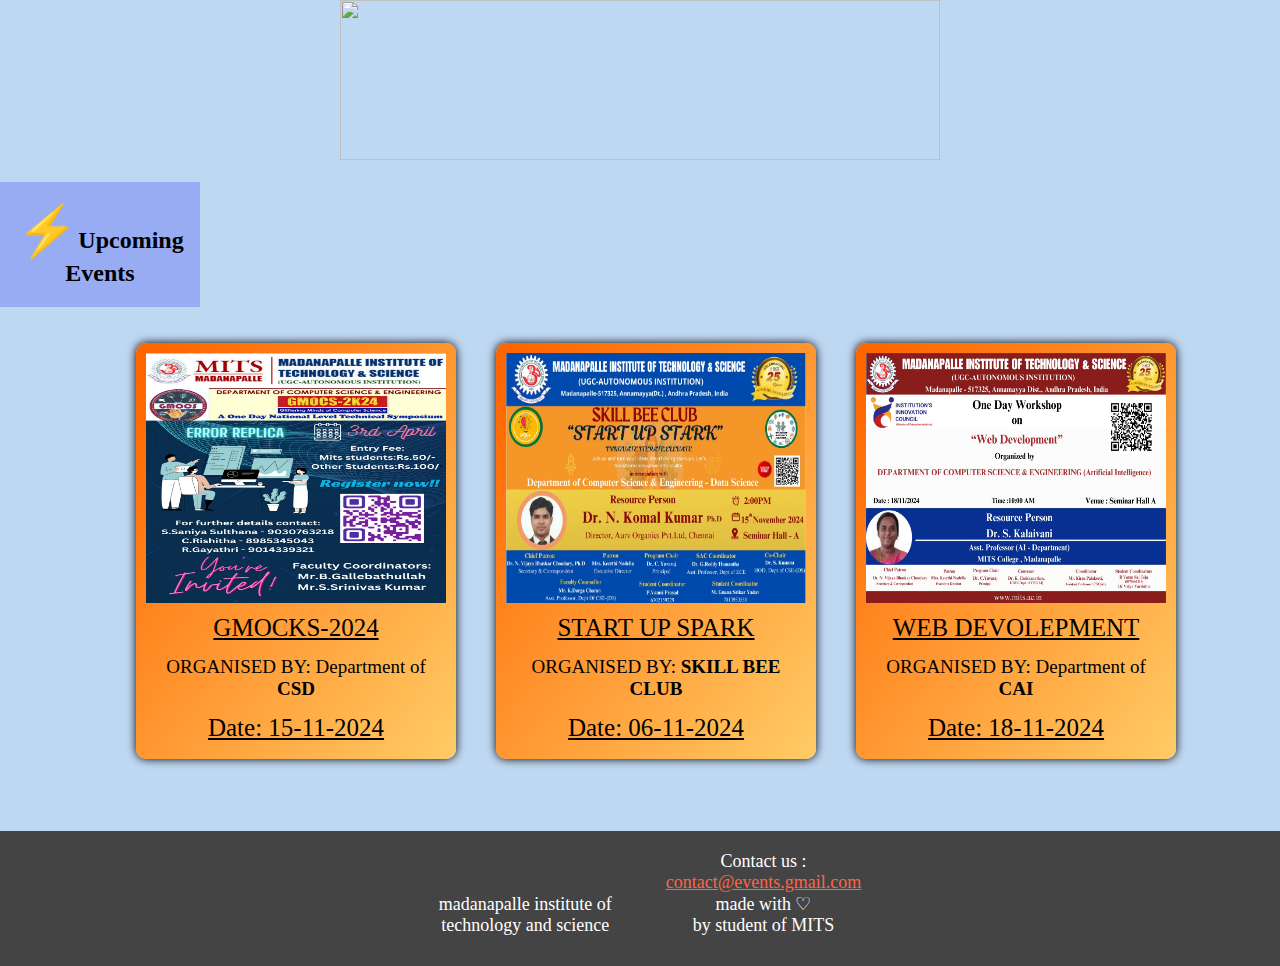
==== index.html @ ab2ffa0e "Update index.html" ====
<!DOCTYPE html>
<html>
 <head>
	 <!-- Global site tag (gtag.js) - Google Analytics -->
<script async src="https://www.googletagmanager.com/gtag/js?id=G-DNJN1PF3CS"></script>
<script>
window.dataLayer = window.dataLayer || [];
function gtag(){dataLayer.push(arguments);}
gtag('js', new Date());

gtag('config', 'G-V1FJD77CLF');
</script>
   <link rel="stylesheet" href="first_page_.css">
   <link rel="stylesheet" href="https://cdnjs.cloudflare.com/ajax/libs/font-awesome/4.7.0/css/font-awesome.min.css">
   <meta name="viewport" content="width=device-width, initial-scale=1.0">
   <title> Events </title>
 </head>
 
 <body>
     <header> <img src="https://mits.ac.in/images/logo-1.jpg"; text-align:center;  border: 2px; border-style: solid;
  border-color: #bbbbbb; > </header>
	 <br>
	 <h2 class="heading"> <span style='font-size:50px;'>&#9889;</span>Upcoming Events </h2>
	
	 <section class="events">
	   <div class="container">
	     <figure>
		  <a href="inner_page.html"target="_self">
		  <img src="gmocs.jpg" alt="poster">  </a>
		  <figcaption> GMOCKS-2024 </figcaption>
		  <p>ORGANISED BY: Department of <b> CSD </b></p>
		  <figcaption> Date: 15-11-2024 </figcaption>
		 <!-- <button type=submit class="see-more" onclick=" window.open('crackthecode.pdf','_blank'); return true;">  see more</button> -->
		 </figure>
		 
		  <figure>
		   <a href="startup_spark.html"target="_self">
		  <img src="startup_spark.jpg" alt="poster">   </a>
		  <figcaption>START UP SPARK</figcaption>
		  <p>  ORGANISED BY:  <b> SKILL BEE CLUB </b> </p>
		  <figcaption> Date: 06-11-2024 </figcaption>
		<!--  <button type=submit class="see-more" onclick=" window.open('paperpresentation.pdf','_blank'); return true;">  see more</button> -->
		 </figure>
		 
		  <figure>
		  <img src="web_development.jpg" alt="poster">
		  <figcaption>WEB DEVOLEPMENT</figcaption>
		  <p> ORGANISED BY: Department of <b>  CAI </b>  </p>
		  <figcaption> Date: 18-11-2024 </figcaption>
		 <!-- <button type=submit class="see-more" onclick=" window.open('quiz.pdf','_blank'); return true;">  see more</button> -->
		 </figure>
	   </div>
	
	</section><br><br>
	 <div class="footer">
	  <div class="para">
			 
	    <p>  madanapalle institute of <br>technology and science <p>
	  </div>
	  <div class="madeby">
           <p>Contact us :<br>
           <a href="mailto:bhavaniprakash960@gmail.com">contact@events.gmail.com</a></p>
	   <p> made with  &#9825; <br> by student of MITS <p>
	  </div>
	</div>
	 
 </body>
</html>
---- first_page_.css ----
*{
	margin: 0;
	padding:0;
}

body {
	text-align:center;	
}
.heading{
	padding:20px;
	padding-right:0px;
	padding-left:0px;
	text-align:center;
	background-color:rgb(240, 240, 240);
	width:100%;
}
img {
    width: 100%; /* Sets the width */
    height: 160px; /* Sets the height */
}

.events figure {
	box-shadow:0 0 10px black;
	width:300px;
	display:inline-block;
        padding:10px;
	background: linear-gradient(to top left, #ffcc66 0%, #ff6600 95%);
	margin: 20px;
	border-radius:10px;
	
}
.container {
    width: 100%; /* Adjusts with screen size */
    padding: 1em;
    display: flex;
    flex-wrap: wrap;
    justify-content: center; /* Centers horizontally */
    align-items: center;     /* Centers vertically */
}
.container figure:hover  {
	
	 box-shadow:20px 20px 50px 10px orange inset;
	 border-radius: 1px; 
 }
.events figure img {
	width:100%;
	height:250px;
}
.events figure figcaption {
	font-size: 25px;
	text-decoration:underline;
	padding:7px;
}

.events figure p {
	font-size:19px;
	padding:7px;
}
.footer{
    flex-wrap: wrap;
    justify-content: center; /* Centers horizontally */
    align-items: center; 
    padding-bottom:30px;
    background-color:#444444;
}
.para {
	padding-top:20px;
	padding-left:20px;
	display:inline-block;
	padding-right:10px;
}
.madeby {
	padding-top:20px;
        padding-left:40px;
	display:inline-block;
}
.para p {
	font-size:15px;
	 color: white;
}
.madeby p {
	font-size:15px;
	 color: white;
}
.madeby a {
	color:tomato;
}

@media screen and (min-width: 480px)
{
  body {
    background-color:#bfd8f2;
        }
  img {
    width: 600px; /* Sets the width */
    height: 160px; /* Sets the height */
     }	
   .container figure:hover  {
	box-shadow:0 0 14px black;
	}
   .heading{
	   background-color: rgba(0, 0, 255, 0.2); /*blue colour with 80% transparent  */ 
	   width:200px
   }
   .para {  
	padding-top:15px;
        }
    .para p {
	font-size:18px;
	 color: white;
    }
    .madeby p {
	font-size:18px;
	 color: white;
     }
    

	
}
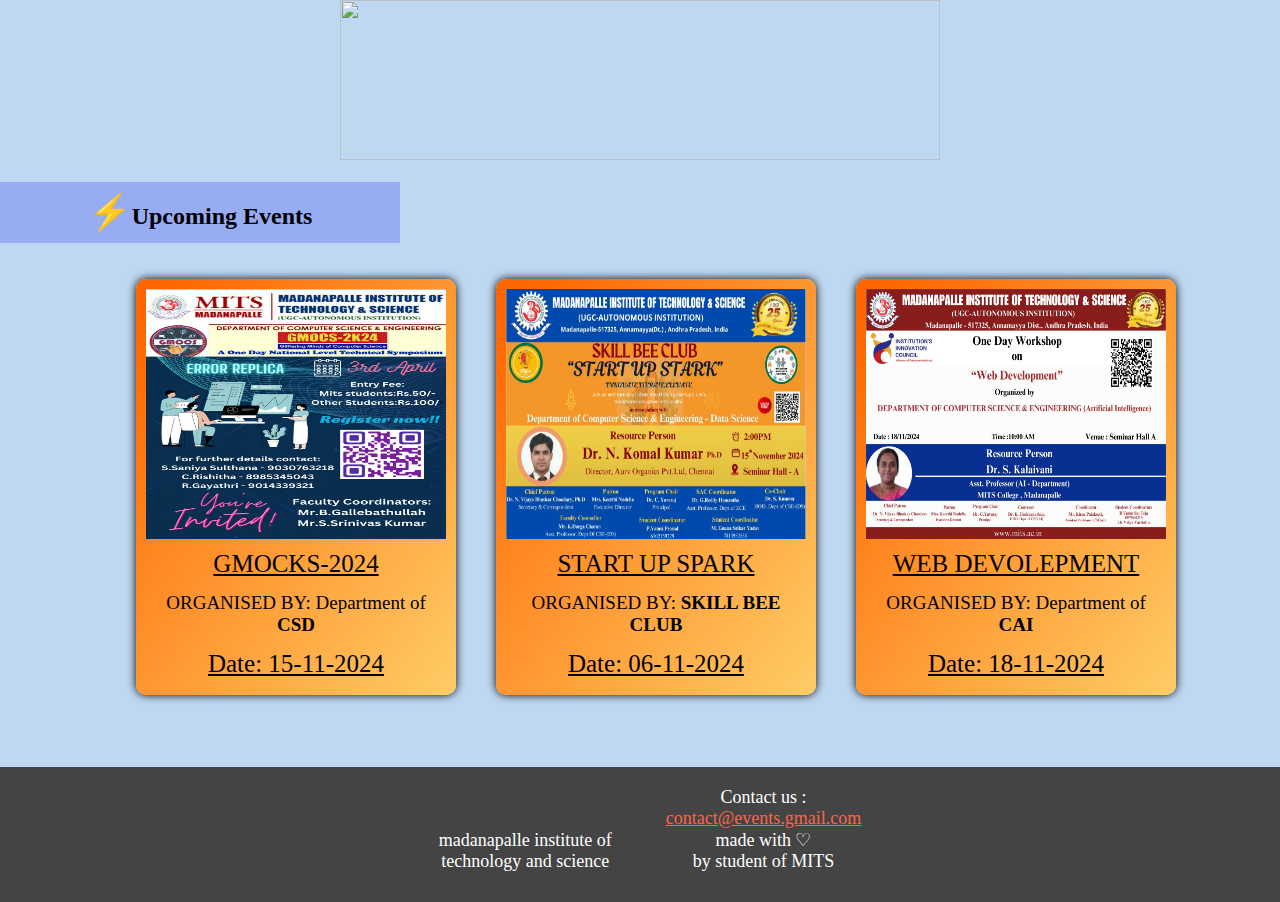
==== commit 4aaa3604: "Update index.html" ====
--- a/index.html
+++ b/index.html
@@ -11,7 +11,7 @@
 gtag('config', 'G-V1FJD77CLF');
 </script>
    <link rel="stylesheet" href="first_page_.css">
-   <link rel="stylesheet" href="https://cdnjs.cloudflare.com/ajax/libs/font-awesome/4.7.0/css/font-awesome.min.css">
+  
    <meta name="viewport" content="width=device-width, initial-scale=1.0">
    <title> Events </title>
  </head>
@@ -20,12 +20,12 @@
      <header> <img src="https://mits.ac.in/images/logo-1.jpg"; text-align:center;  border: 2px; border-style: solid;
   border-color: #bbbbbb; > </header>
 	 <br>
-	 <h2 class="heading"> <span style='font-size:50px;'>&#9889;</span>Upcoming Events </h2>
+	 <h2 class="heading"> <span style='font-size:35px;'>&#9889;</span>Upcoming Events </h2>
 	
 	 <section class="events">
 	   <div class="container">
 	     <figure>
-		  <a href="inner_page.html"target="_self">
+		  <a href="GMOCS_inner_page.html"target="_self">
 		  <img src="gmocs.jpg" alt="poster">  </a>
 		  <figcaption> GMOCKS-2024 </figcaption>
 		  <p>ORGANISED BY: Department of <b> CSD </b></p>
@@ -43,7 +43,8 @@
 		 </figure>
 		 
 		  <figure>
-		  <img src="web_development.jpg" alt="poster">
+		    <a href="web_development.html" target="_self">
+		  <img src="web_development.jpg" alt="poster">  </a>
 		  <figcaption>WEB DEVOLEPMENT</figcaption>
 		  <p> ORGANISED BY: Department of <b>  CAI </b>  </p>
 		  <figcaption> Date: 18-11-2024 </figcaption>
--- a/first_page_.css
+++ b/first_page_.css
@@ -7,7 +7,7 @@
 	text-align:center;	
 }
 .heading{
-	padding:20px;
+	padding:10px;
 	padding-right:0px;
 	padding-left:0px;
 	text-align:center;
@@ -100,10 +100,10 @@
 	}
    .heading{
 	   background-color: rgba(0, 0, 255, 0.2); /*blue colour with 80% transparent  */ 
-	   width:200px
+	   width:400px
    }
    .para {  
-	padding-top:15px;
+	padding-top:5px;
         }
     .para p {
 	font-size:18px;
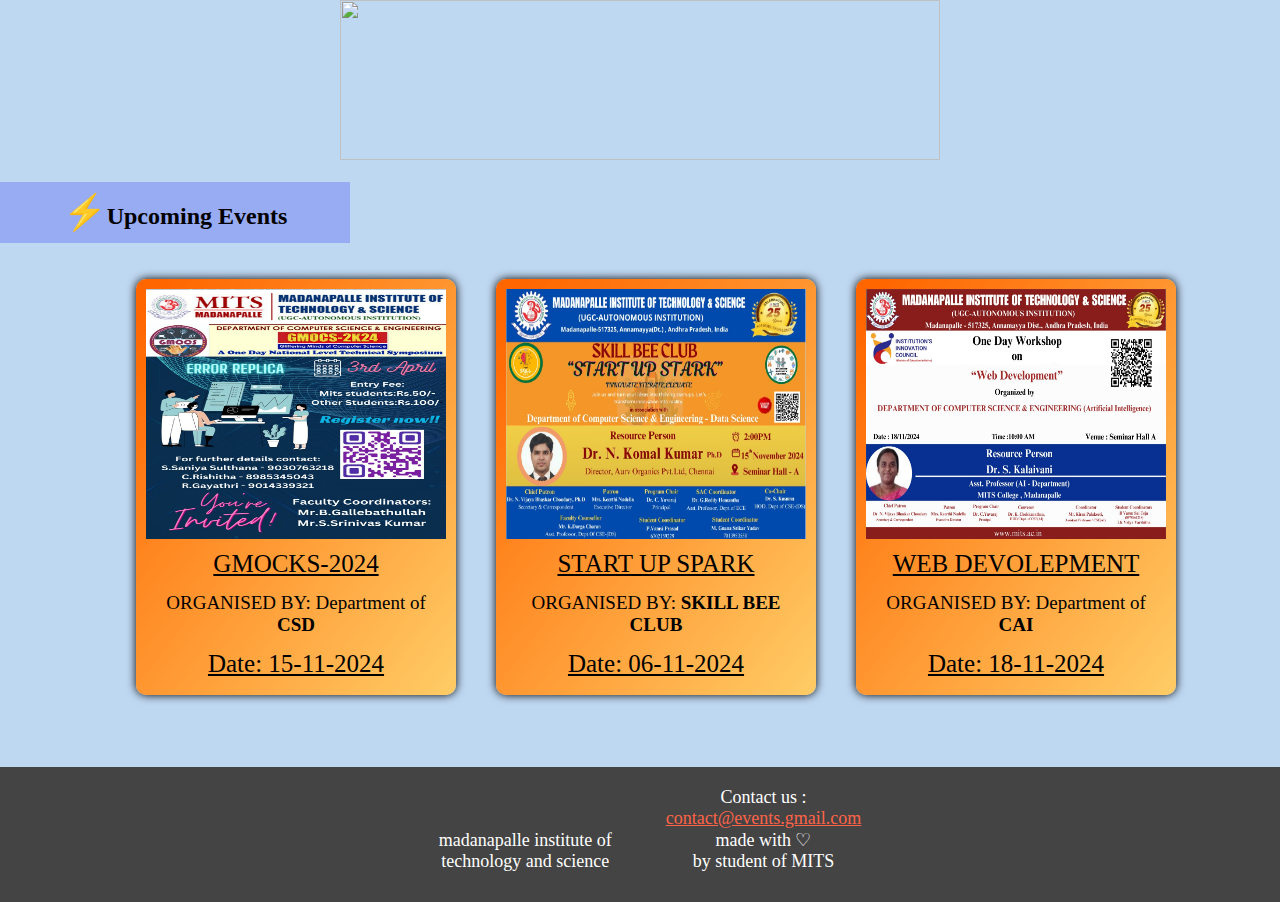
==== commit 8ea29a14: "Update index.html" ====
--- a/index.html
+++ b/index.html
@@ -18,7 +18,7 @@
  
  <body>
      <header> <img src="https://mits.ac.in/images/logo-1.jpg"; text-align:center;  border: 2px; border-style: solid;
-  border-color: #bbbbbb; > </header>
+  border-color: #bbbbbb; loading="lazy";> </header>
 	 <br>
 	 <h2 class="heading"> <span style='font-size:35px;'>&#9889;</span>Upcoming Events </h2>
 	
--- a/first_page_.css
+++ b/first_page_.css
@@ -100,7 +100,7 @@
 	}
    .heading{
 	   background-color: rgba(0, 0, 255, 0.2); /*blue colour with 80% transparent  */ 
-	   width:400px
+	   width:350px;
    }
    .para {  
 	padding-top:5px;
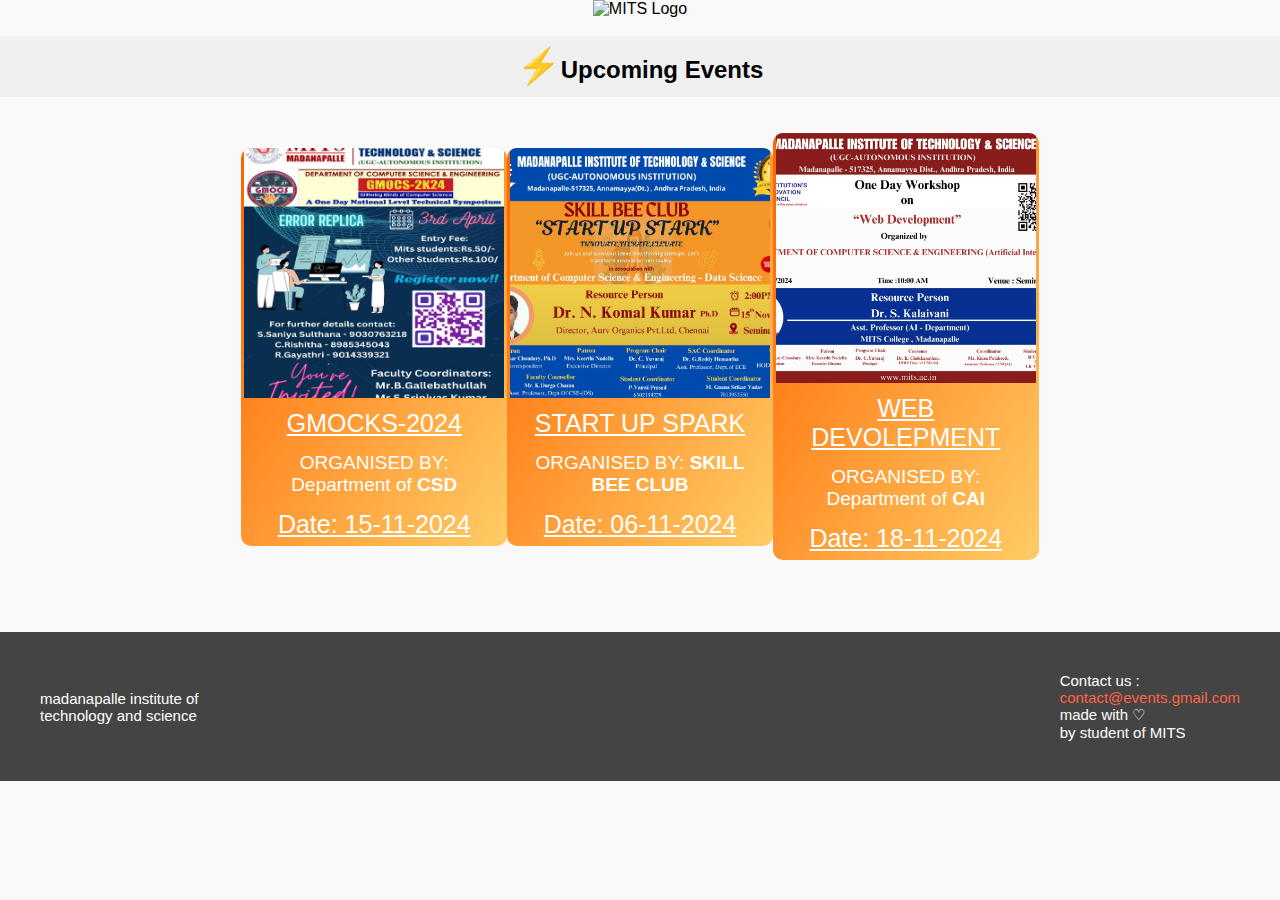
==== commit 77f1e78d: "Update index.html" ====
--- a/index.html
+++ b/index.html
@@ -17,8 +17,10 @@
  </head>
  
  <body>
-     <header> <img src="https://mits.ac.in/images/logo-1.jpg"; text-align:center;  border: 2px; border-style: solid;
-  border-color: #bbbbbb; loading="lazy";> </header>
+    <header>
+  <img src="https://mits.ac.in/images/logo-1.jpg" alt="MITS Logo" loading="lazy">
+</header>
+
 	 <br>
 	 <h2 class="heading"> <span style='font-size:35px;'>&#9889;</span>Upcoming Events </h2>
 	
--- a/first_page_.css
+++ b/first_page_.css
@@ -1,122 +1,176 @@
-*{
-	margin: 0;
-	padding:0;
+* {
+  margin: 0;
+  padding: 0;
+  box-sizing: border-box;
 }
 
 body {
-	text-align:center;	
+  text-align: center;
+  font-family: Arial, sans-serif;
+  background-color: #f9f9f9;
 }
-.heading{
-	padding:10px;
-	padding-right:0px;
-	padding-left:0px;
-	text-align:center;
-	background-color:rgb(240, 240, 240);
-	width:100%;
+
+.heading {
+  padding: 10px;
+  background-color: rgb(240, 240, 240);
+  text-align: center;
+  width: 100%;
 }
-img {
-    width: 100%; /* Sets the width */
-    height: 160px; /* Sets the height */
+.heading img {
+  width: 100%; /* Ensures it spans the full width */
+  height: 120px; /* Limits the height for a professional appearance */
+  object-fit: cover; /* Ensures the image scales properly */
+  object-position: center; /* Centers the image content */
+  border-bottom: 2px solid #ccc; /* Adds a subtle separation */
+}
+
+
+
+.events {
+  display: flex;
+  flex-wrap: wrap;
+  justify-content: center; /* Centers horizontally */
+  gap: 20px; /* Adds space between figures */
+  padding: 20px;
 }
 
 .events figure {
-	box-shadow:0 0 10px black;
-	width:300px;
-	display:inline-block;
-        padding:10px;
-	background: linear-gradient(to top left, #ffcc66 0%, #ff6600 95%);
-	margin: 20px;
-	border-radius:10px;
-	
+  padding:40px
+  box-shadow: 0 0 10px black;
+  width: 300px;
+  background: linear-gradient(to top left, #ffcc66 0%, #ff6600 95%);
+  border-radius: 10px;
+  overflow: hidden; /* Ensures content doesn't overflow */
+  transition: all 0.3s ease; /* Smooth hover effect */
 }
-.container {
-    width: 100%; /* Adjusts with screen size */
-    padding: 1em;
-    display: flex;
-    flex-wrap: wrap;
-    justify-content: center; /* Centers horizontally */
-    align-items: center;     /* Centers vertically */
+
+.events figure:hover {
+  box-shadow: 20px 20px 50px 10px orange inset;
+  transform: scale(1.05); /* Enlarges on hover */
+  border-radius: 1px;
 }
-.container figure:hover  {
-	
-	 box-shadow:20px 20px 50px 10px orange inset;
-	 border-radius: 1px; 
- }
+
 .events figure img {
-	width:100%;
-	height:250px;
+  width: 260px;
+  height: 250px;
+  object-fit: cover; /* Ensures proper image scaling */
 }
+
 .events figure figcaption {
-	font-size: 25px;
-	text-decoration:underline;
-	padding:7px;
+  font-size: 25px;
+  text-decoration: underline;
+  padding: 7px;
+  color: white;
 }
 
 .events figure p {
-	font-size:19px;
-	padding:7px;
-}
-.footer{
-    flex-wrap: wrap;
-    justify-content: center; /* Centers horizontally */
-    align-items: center; 
-    padding-bottom:30px;
-    background-color:#444444;
-}
-.para {
-	padding-top:20px;
-	padding-left:20px;
-	display:inline-block;
-	padding-right:10px;
-}
-.madeby {
-	padding-top:20px;
-        padding-left:40px;
-	display:inline-block;
-}
-.para p {
-	font-size:15px;
-	 color: white;
-}
-.madeby p {
-	font-size:15px;
-	 color: white;
-}
-.madeby a {
-	color:tomato;
+  font-size: 19px;
+  padding: 7px;
+  color: white;
 }
 
-@media screen and (min-width: 480px)
-{
-  body {
-    background-color:#bfd8f2;
-        }
-  img {
-    width: 600px; /* Sets the width */
-    height: 160px; /* Sets the height */
-     }	
-   .container figure:hover  {
-	box-shadow:0 0 14px black;
-	}
-   .heading{
-	   background-color: rgba(0, 0, 255, 0.2); /*blue colour with 80% transparent  */ 
-	   width:350px;
-   }
-   .para {  
-	padding-top:5px;
-        }
-    .para p {
-	font-size:18px;
-	 color: white;
-    }
-    .madeby p {
-	font-size:18px;
-	 color: white;
-     }
-    
-
-	
+.container {
+  width: 100%;
+  padding: 1em;
+  display: flex;
+  flex-wrap: wrap;
+  justify-content: center;
+  align-items: center;
 }
 
+.footer {
+  display: flex;
+  flex-wrap: wrap;
+  justify-content: center;
+  align-items: center;
+  padding: 20px;
+  background-color: #444444;
+  color: white;
+}
 
- 
+.para,
+.madeby {
+  padding: 10px;
+  text-align: left;
+}
+
+.para p,
+.madeby p {
+  font-size: 15px;
+  color: white;
+}
+
+.madeby a {
+  color: tomato;
+  text-decoration: none;
+}
+
+.madeby a:hover {
+  text-decoration: underline;
+}
+
+/* Responsive Design */
+
+/* For Mobile Screens (up to 480px) */
+@media screen and (max-width: 480px) {
+  body {
+    background-color: #bfd8f2;
+  }
+
+  .events figure {
+    width: 90%; /* Occupies most of the screen width */
+  }
+
+  .heading {
+    background-color: rgba(0, 0, 255, 0.2);
+    width: 100%;
+  }
+
+  .para p,
+  .madeby p {
+    font-size: 14px;
+  }
+}
+
+/* For Tablet Screens (481px to 1024px) */
+@media screen and (min-width: 481px) and (max-width: 1024px) {
+  .events figure {
+    width: 45%; /* Two figures per row */
+  }
+
+  .events {
+    gap: 15px;
+  }
+
+  img {
+    width: 100%;
+    height: auto;
+  }
+
+  .para p,
+  .madeby p {
+    font-size: 16px;
+  }
+}
+
+/* For Larger Screens (1025px and above) */
+@media screen and (min-width: 1025px) {
+  .events {
+    justify-content: space-between; /* Spread elements evenly */
+    gap: 30px;
+  }
+
+  .events figure {
+    width: 22%; /* Four figures per row */
+  }
+
+  nav a {
+    font-size: 18px;
+    padding: 10px 20px;
+  }
+
+  .footer {
+    justify-content: space-between;
+    padding: 30px;
+  }
+}
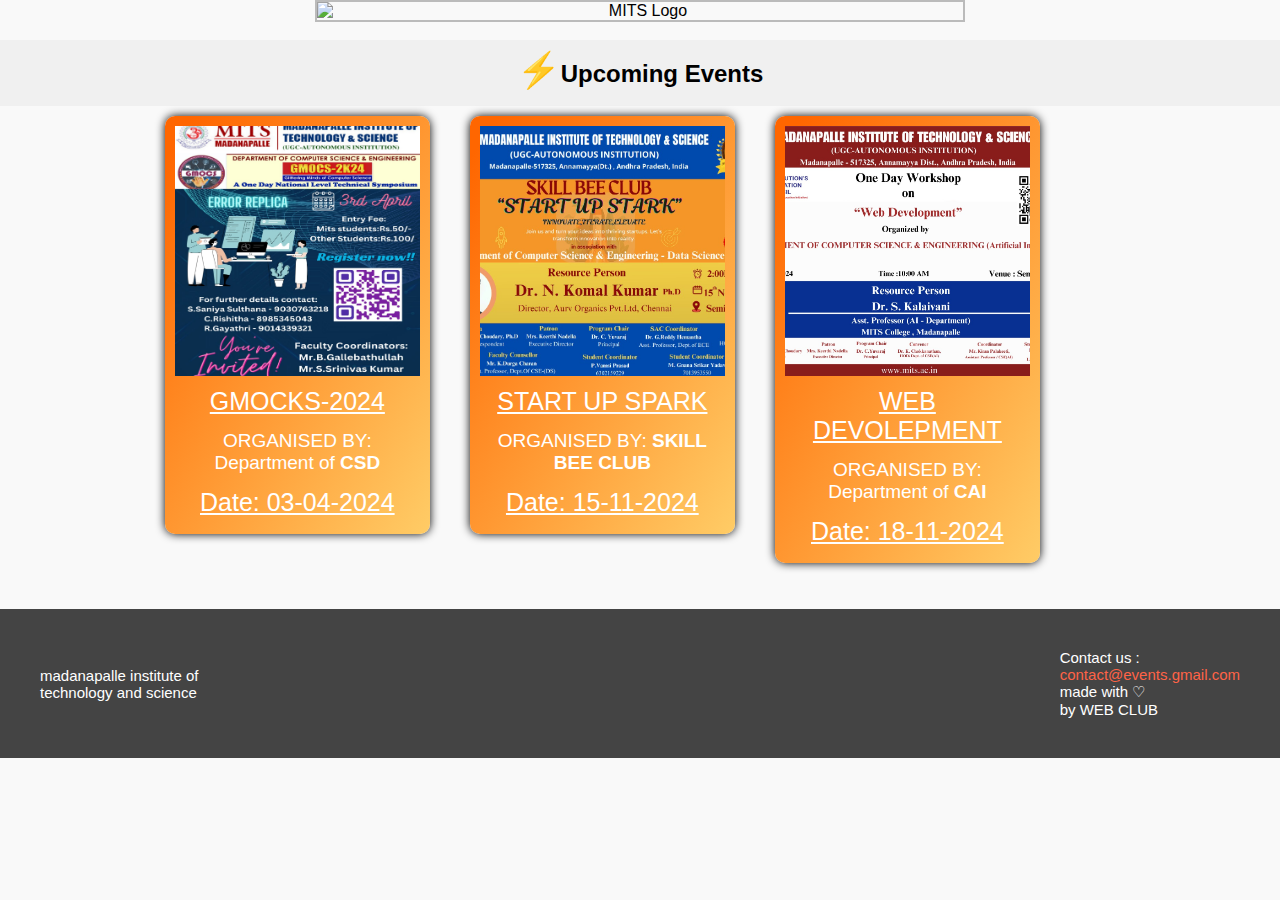
==== commit c550f278: "Update index.html" ====
--- a/index.html
+++ b/index.html
@@ -31,7 +31,7 @@
 		  <img src="gmocs.jpg" alt="poster">  </a>
 		  <figcaption> GMOCKS-2024 </figcaption>
 		  <p>ORGANISED BY: Department of <b> CSD </b></p>
-		  <figcaption> Date: 15-11-2024 </figcaption>
+		  <figcaption> Date: 03-04-2024 </figcaption>
 		 <!-- <button type=submit class="see-more" onclick=" window.open('crackthecode.pdf','_blank'); return true;">  see more</button> -->
 		 </figure>
 		 
@@ -40,7 +40,7 @@
 		  <img src="startup_spark.jpg" alt="poster">   </a>
 		  <figcaption>START UP SPARK</figcaption>
 		  <p>  ORGANISED BY:  <b> SKILL BEE CLUB </b> </p>
-		  <figcaption> Date: 06-11-2024 </figcaption>
+		  <figcaption> Date: 15-11-2024 </figcaption>
 		<!--  <button type=submit class="see-more" onclick=" window.open('paperpresentation.pdf','_blank'); return true;">  see more</button> -->
 		 </figure>
 		 
@@ -63,7 +63,7 @@
 	  <div class="madeby">
            <p>Contact us :<br>
            <a href="mailto:bhavaniprakash960@gmail.com">contact@events.gmail.com</a></p>
-	   <p> made with  &#9825; <br> by student of MITS <p>
+	   <p> made with  &#9825; <br> by WEB CLUB <p>
 	  </div>
 	</div>
 	 
--- a/first_page_.css
+++ b/first_page_.css
@@ -15,43 +15,36 @@
   background-color: rgb(240, 240, 240);
   text-align: center;
   width: 100%;
+  padding-bottom:15px;
 }
-.heading img {
-  width: 100%; /* Ensures it spans the full width */
-  height: 120px; /* Limits the height for a professional appearance */
-  object-fit: cover; /* Ensures the image scales properly */
-  object-position: center; /* Centers the image content */
-  border-bottom: 2px solid #ccc; /* Adds a subtle separation */
+/* Header image styling */
+header img {
+  width: 70%; /* Reduce the width to 60% of the container */
+  max-width: 650px; /* Ensure it doesn't exceed a specific width */
+  height: auto; /* Maintain the aspect ratio */
+  display: block; /* Center the image */
+  margin: 0 auto; /* Center the image horizontally */
+  border: 2px solid #bbbbbb; /* Add a border for a professional look */
+  object-fit: contain; /* Ensure proportions are kept intact */
 }
-
-
-
 .events {
   display: flex;
   flex-wrap: wrap;
   justify-content: center; /* Centers horizontally */
   gap: 20px; /* Adds space between figures */
-  padding: 20px;
 }
 
 .events figure {
-  padding:40px
   box-shadow: 0 0 10px black;
-  width: 300px;
+  width: 250px;
   background: linear-gradient(to top left, #ffcc66 0%, #ff6600 95%);
   border-radius: 10px;
-  overflow: hidden; /* Ensures content doesn't overflow */
-  transition: all 0.3s ease; /* Smooth hover effect */
+  transition: all 0.2s ease; /* Smooth hover effect */
+  margin:10px;
+  padding:10px
 }
-
-.events figure:hover {
-  box-shadow: 20px 20px 50px 10px orange inset;
-  transform: scale(1.05); /* Enlarges on hover */
-  border-radius: 1px;
-}
-
 .events figure img {
-  width: 260px;
+  width:100%;
   height: 250px;
   object-fit: cover; /* Ensures proper image scaling */
 }
@@ -68,15 +61,14 @@
   padding: 7px;
   color: white;
 }
+.container {
+  display: flex; /* Make the container a flexbox */
+  flex-wrap: wrap; /* Allow items to wrap to the next row if needed */
+  gap: 20px; /* Add space between each figure */
+  justify-content: center; /* Center items horizontally */
+  align-items: flex-start; /* Align items at the top */
+}
 
-.container {
-  width: 100%;
-  padding: 1em;
-  display: flex;
-  flex-wrap: wrap;
-  justify-content: center;
-  align-items: center;
-}
 
 .footer {
   display: flex;
@@ -163,7 +155,11 @@
   .events figure {
     width: 22%; /* Four figures per row */
   }
-
+ .events figure:hover {
+  box-shadow: 20px 20px 50px 10px orange inset;
+  transform: scale(1.05); /* Enlarges on hover */
+  border-radius: 1px;
+}
   nav a {
     font-size: 18px;
     padding: 10px 20px;
